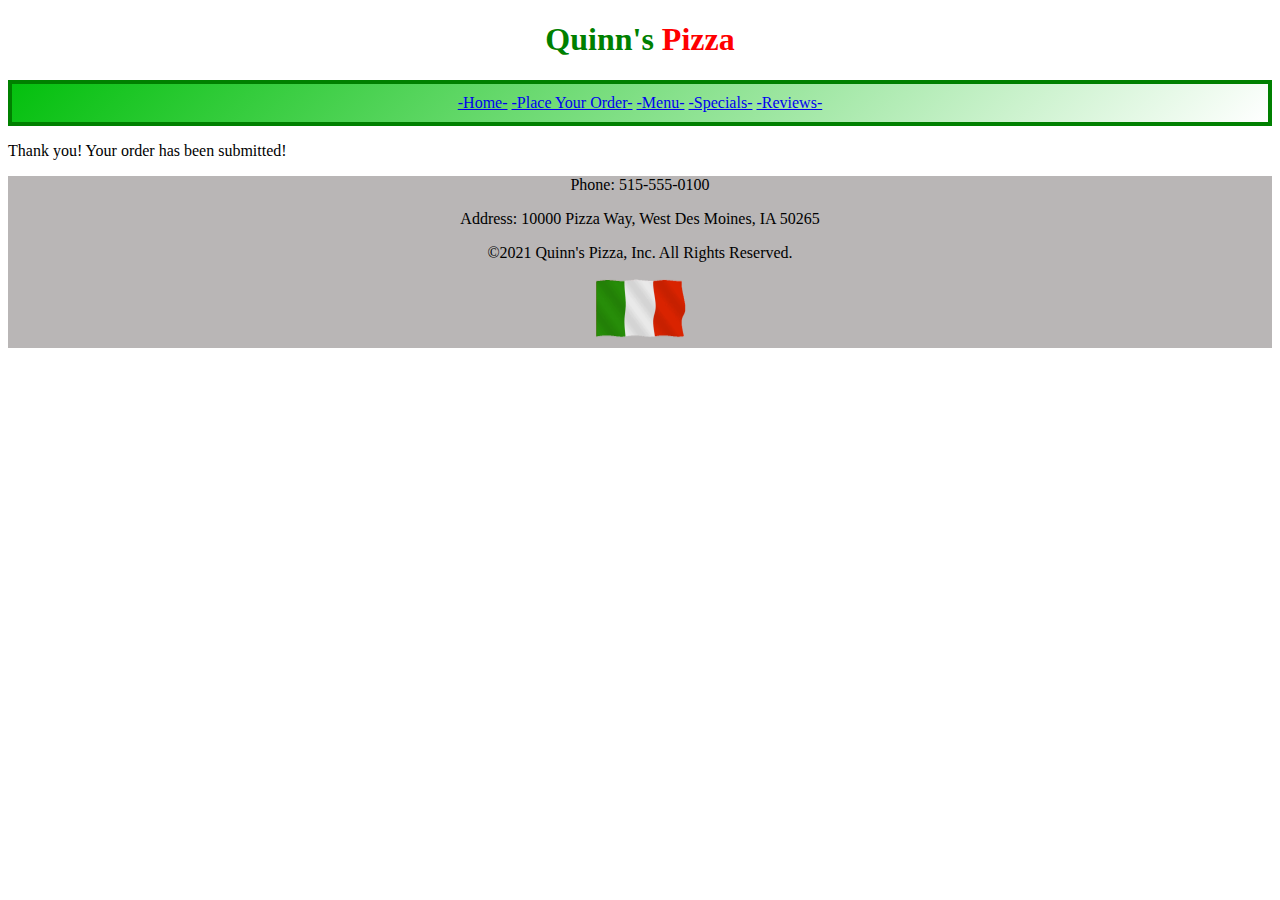
==== Pizza/confirmation.html @ b827d7fc "Add files via upload" ====
<!DOCTYPE html>
<html lang="en">
<head>
    <meta charset="UTF-8">
    <meta http-equiv="X-UA-Compatible" content="IE=edge">
    <meta name="viewport" content="width=device-width, initial-scale=1.0">
    <link rel="stylesheet" href="css/style.css">
    <link rel="shortcut icon" type="image/x-icon" href="favicon.ico">
    <title>Quinn's Pizza</title>
</head>
<body>
    <header>
        <h1><span class="Quinn">Quinn's</span> <span class="Pizza">Pizza</span></h1>
    </header>
    <main>
        <nav class="flagNav">
            <ul class="links">
                <li class="inlinePages"><a href="index.html">-Home-</a> </li>
                <li class="inlinePages"><a href="order.html">-Place Your Order-</a> </li>
                <li class="inlinePages"><a href="pizzamenu.html">-Menu-</a></li>
                <li class="inlinePages"><a href="specials.html">-Specials-</a></li>
                <li class="inlinePages"><a href="reviews.html">-Reviews-</a></li>
            </ul>
        </nav>
        <div>
            <p id="confirmationText">Thank you! Your order has been submitted!</p>
        </div>
</body>
<footer>
    <p>Phone: 515-555-0100</p>
    <p>Address: 10000 Pizza Way, West Des Moines, IA 50265</p>
    <p>©2021 Quinn's Pizza, Inc. All Rights Reserved.</p>
    <img src="pix/flag.gif" alt="Italian Flag Gif" class="flag">
</footer>
<script src="js/app.js"></script>
</html>
---- Pizza/css/style.css ----
.flag {
  display: block;
  margin-left: auto;
  margin-right: auto;
  width: 100px;
  height: 60px;
}

h1 {
  text-align: center;
}

.Quinn {
  color: green;
}

.Pizza {
  color: red;
}

.flagNav {
  width: auto;
  border: 4px solid green;
  margin-top: 10px;
  margin-right: 0px;
  margin-left: 0px;
  margin-bottom: 10px;
  padding: 10px;
  background: linear-gradient(-45deg, #f80101, #ffffff, #04c00e);
  background-size: 200% 200%;
  animation: gradient 10s ease infinite;
}

@keyframes gradient {
  0% {
    background-position: 0% 50%;
  }
  50% {
    background-position: 100% 50%;
  }
  100% {
    background-position: 0% 50%;
  }
}

.menuNav {
  width: auto;
  border: 2px solid green;
  margin-top: 10px;
  margin-right: 0px;
  margin-left: 0px;
  margin-bottom: 10px;
  padding-top: 0px;
  padding-right: 0px;
  padding-left: 0px;
  padding-bottom: 10px;
  text-align: center;
  color: green;
}

.links {
  padding: 0px;
  margin-top: 0px;
  margin-bottom: 0px;
  text-align: center;
}

.inlinePages {
  display: inline-block;
}

.inlineOptions {
  display: inline-block;
}

#codeSubmission {
  margin-top: 10px;
  margin-bottom: 10px;
}

/*Specials*/
.coupon {
  border: 5px dotted #bbb;
  width: 90%;
  border-radius: 15px;
  margin: 10px auto;
  max-width: 600px;
}

.container {
  padding: 2px 16px;
  background-color: #f1f1f1;
}

.container__white {
  padding: 2px 16px;
  background-color: white;
}

.promo {
  background: rgb(231, 255, 123);
  padding: 3px;
}

.expire {
  font-size: 75%;
}

.coupontitle {
  text-align: center;
}

.couponabout {
  text-align: center;
}

/*End specials*/

/*footer*/
footer {
  margin-top: 10px;
  margin-right: 0px;
  margin-left: 0px;
  margin-bottom: 0px;
  padding-top: 0px;
  padding-right: 10px;
  padding-left: 10px;
  padding-bottom: 10px;
  background-color: rgb(185, 182, 182);
  text-align: center;
}

/*End footer*/

/*Home*/
.homeDiv {
  border: 5px solid red;
  padding: 5px;
}

.aboutUs {
  text-align: center;
}

#chef {
  margin-top: 10px;
  margin-bottom: 10px;
  margin-left: 10px;
  margin-right: 10px;
  height: 200px;
  width: 200px;
}

/*End Home*/

/*Reviews*/
.carousel {
  position: relative;
}

.carousel__item {
  height: 300px;
  background: gray;
  padding: 5px;
  display: none;
}

.carousel__item--selected {
  height: 300px;
  background: rgb(255, 255, 255);
  padding: 5px;
  display: block;
}

.carousel__nav {
  width: 100%;
  padding: 20px 0;
  position: absolute;
  bottom: 0;
  left: 0;
  text-align: center;
}

.carousel__button {
  width: 10px;
  height: 10px;
  display: inline-block;
  background: rgb(255, 0, 0);
  border-radius: 50%;
  margin: 0 5px;
  cursor: pointer;
}

.carousel__button--selected {
  width: 10px;
  height: 10px;
  display: inline-block;
  background: green;
  border-radius: 50%;
  margin: 0 5px;
}

#ninja__pic {
  display: block;
  margin-left: auto;
  margin-right: auto;
  max-width: 300px;
  width: 75%;
  height: 75%;
}

.carousel__text {
  text-align: center;
  font-size: 15px;
  padding-right: 80px;
  padding-left: 80px;
}

#scooby__pic {
  display: block;
  margin-left: auto;
  margin-right: auto;
  max-width: 200px;
  width: 75%;
  height: 75%;
}

#garfield__pic {
  display: block;
  margin-left: auto;
  margin-right: auto;
  max-width: 250px;
  width: 80%;
  height: 60%;
}

/*End Reviews*/

/*Menu*/
#pizza__pic {
  display: block;
  margin-left: auto;
  margin-right: auto;
  max-width: 300px;
  width: 100%;
  height: 75%;
}

/*End Menu*/

.pep__coupon--img {
  height: 300px;
  width: 100%;
}

.sau__coupon--img {
  height: 300px;
  width: 100%;
}
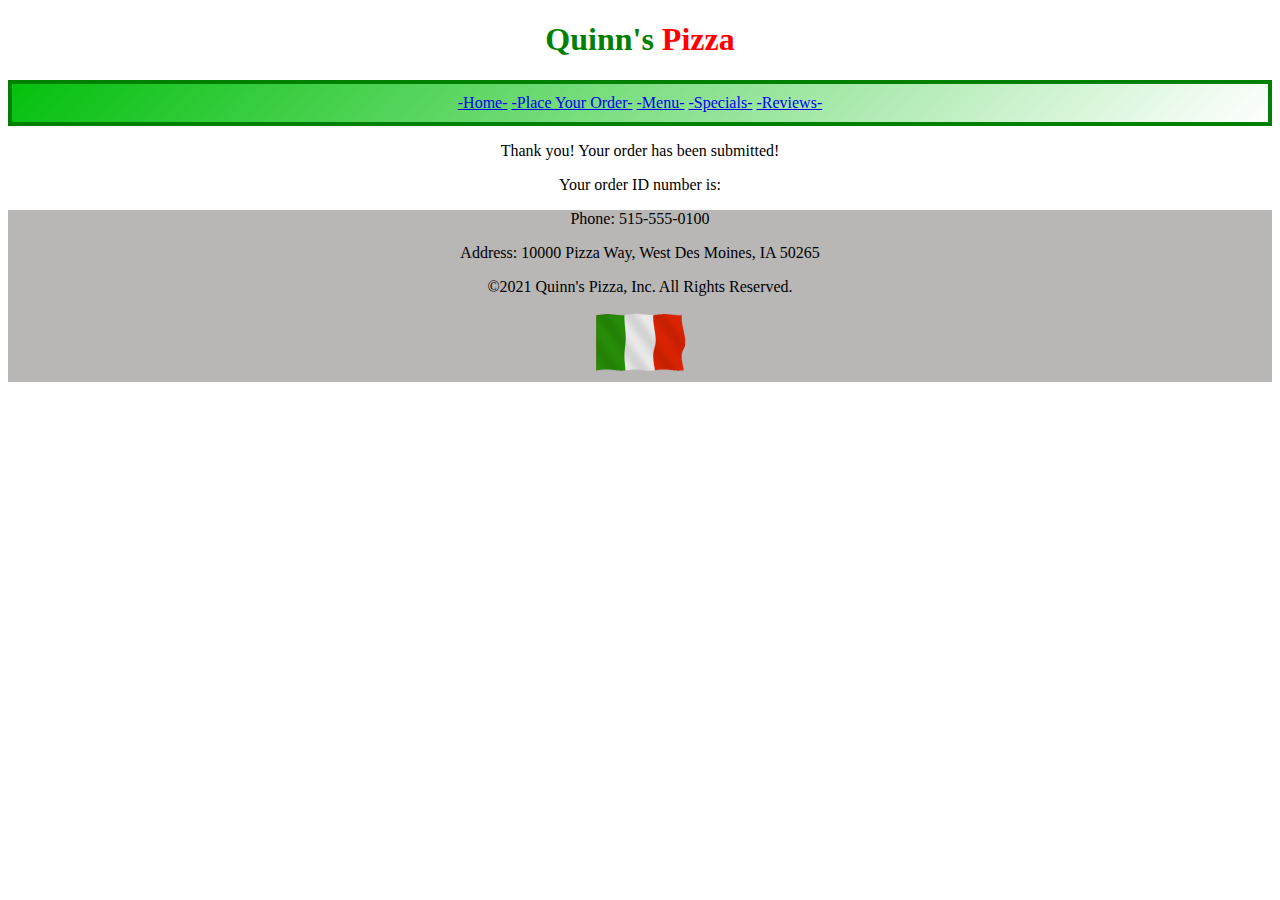
==== commit 41744ac6: "Update confirmation.html" ====
--- a/Pizza/confirmation.html
+++ b/Pizza/confirmation.html
@@ -8,7 +8,7 @@
     <link rel="shortcut icon" type="image/x-icon" href="favicon.ico">
     <title>Quinn's Pizza</title>
 </head>
-<body>
+<body onload="randomNumber()">
     <header>
         <h1><span class="Quinn">Quinn's</span> <span class="Pizza">Pizza</span></h1>
     </header>
@@ -25,6 +25,9 @@
         <div>
             <p id="confirmationText">Thank you! Your order has been submitted!</p>
         </div>
+        <div>
+            <p id="confirmationText">Your order ID number is: <span id="firstNumber"></span><span id="secondNumber"></span><span id="thirdNumber"></span></p>
+        </div>
 </body>
 <footer>
     <p>Phone: 515-555-0100</p>
@@ -33,4 +36,4 @@
     <img src="pix/flag.gif" alt="Italian Flag Gif" class="flag">
 </footer>
 <script src="js/app.js"></script>
-</html>+</html>
--- a/Pizza/css/style.css
+++ b/Pizza/css/style.css
@@ -133,6 +133,10 @@
 /*End footer*/
 
 /*Home*/
+.bizHours {
+  text-align: center;
+}
+
 .homeDiv {
   border: 5px solid red;
   padding: 5px;
@@ -258,3 +262,10 @@
   width: 100%;
 }
 
+/*Confirmation Page*/
+
+#confirmationText {
+  text-align: center;
+}
+
+/*End Confirmation Page*/
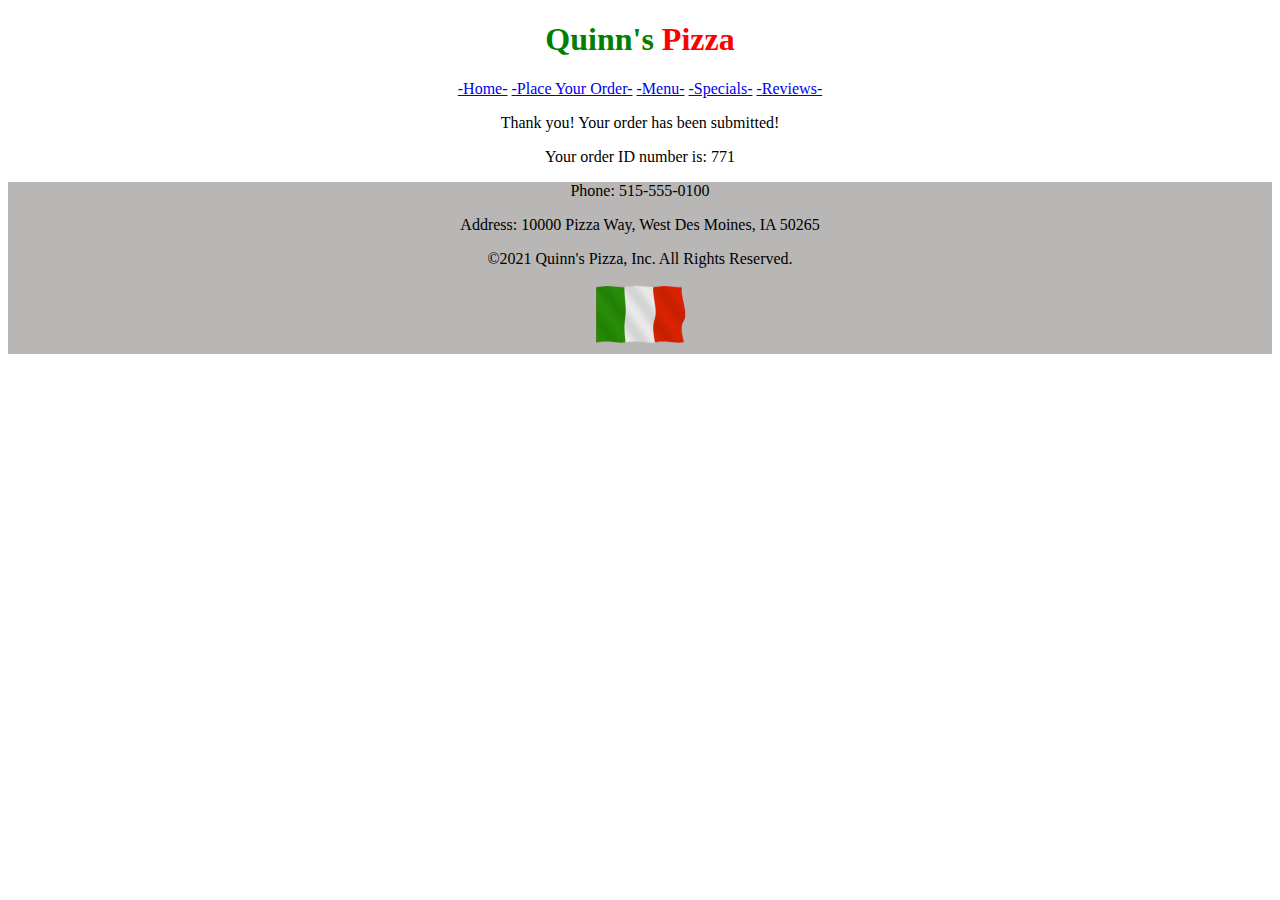
==== commit 0857d887: "Update confirmation.html" ====
--- a/Pizza/confirmation.html
+++ b/Pizza/confirmation.html
@@ -10,10 +10,10 @@
 </head>
 <body onload="randomNumber()">
     <header>
-        <h1><span class="Quinn">Quinn's</span> <span class="Pizza">Pizza</span></h1>
+        <h1><span class="Quinn">Quinn's </span> <span class="Pizza">Pizza</span></h1>
     </header>
     <main>
-        <nav class="flagNav">
+        <nav class="siteNav">
             <ul class="links">
                 <li class="inlinePages"><a href="index.html">-Home-</a> </li>
                 <li class="inlinePages"><a href="order.html">-Place Your Order-</a> </li>
